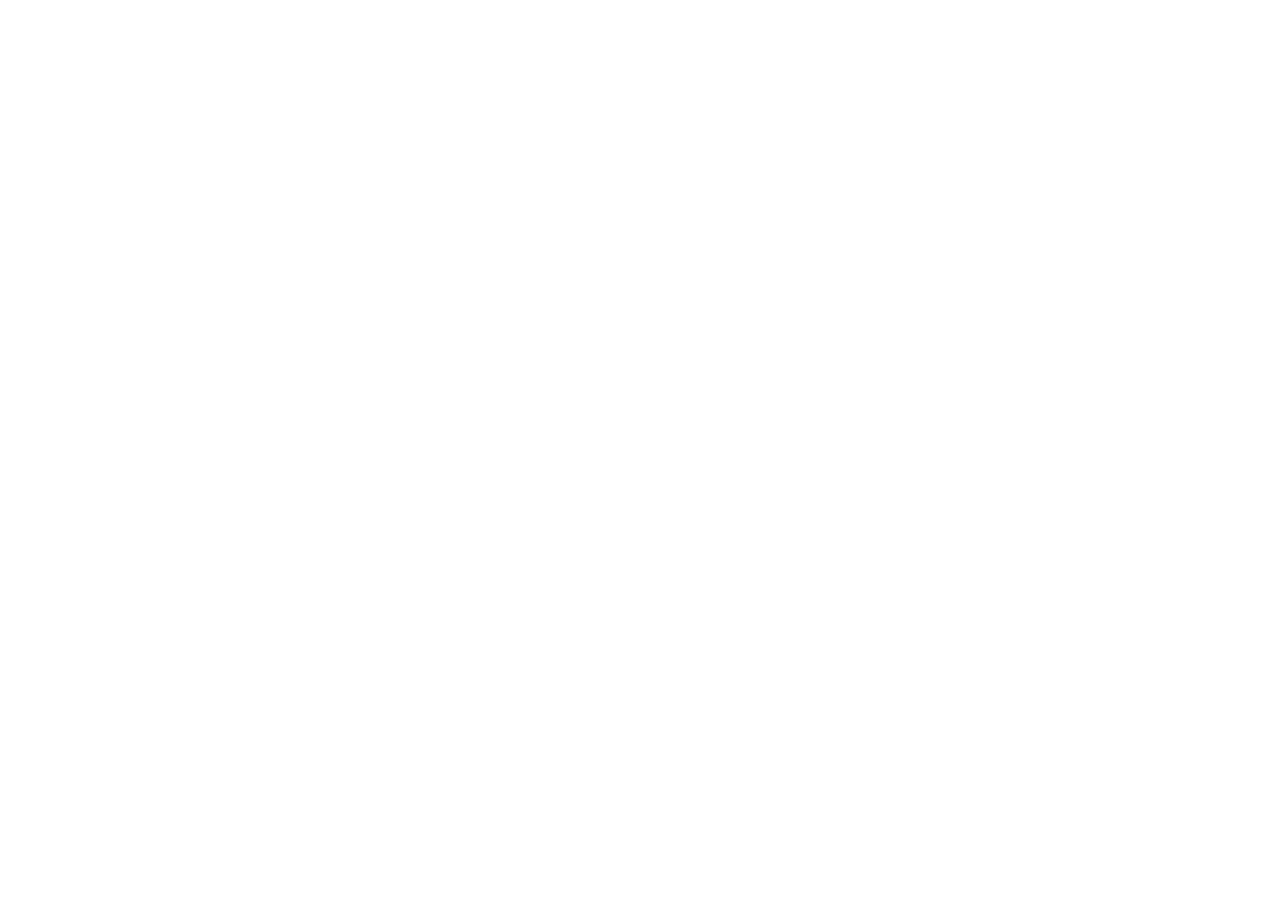
==== index.html @ e259df7e "initial" ====
<!DOCTYPE html>
<html lang="en">
<head>
    <meta charset="UTF-8">
    <meta http-equiv="X-UA-Compatible" content="IE=edge">
    <meta name="viewport" content="width=device-width, initial-scale=1.0">
    <title>Maggie's Portfolio Website</title>
    <link rel="stylesheet" href="CSS/stylesheet.css" type="text">
</head>
<body>
    <div id="main-container">

    </div>
</body>
</html>
---- CSS/stylesheet.css ----
body {
    margin: 0px;
    width: 100%;
    background-color: antiquewhite;
}

#main-container {
    width: 1024px;
    background-color: bisque;
}
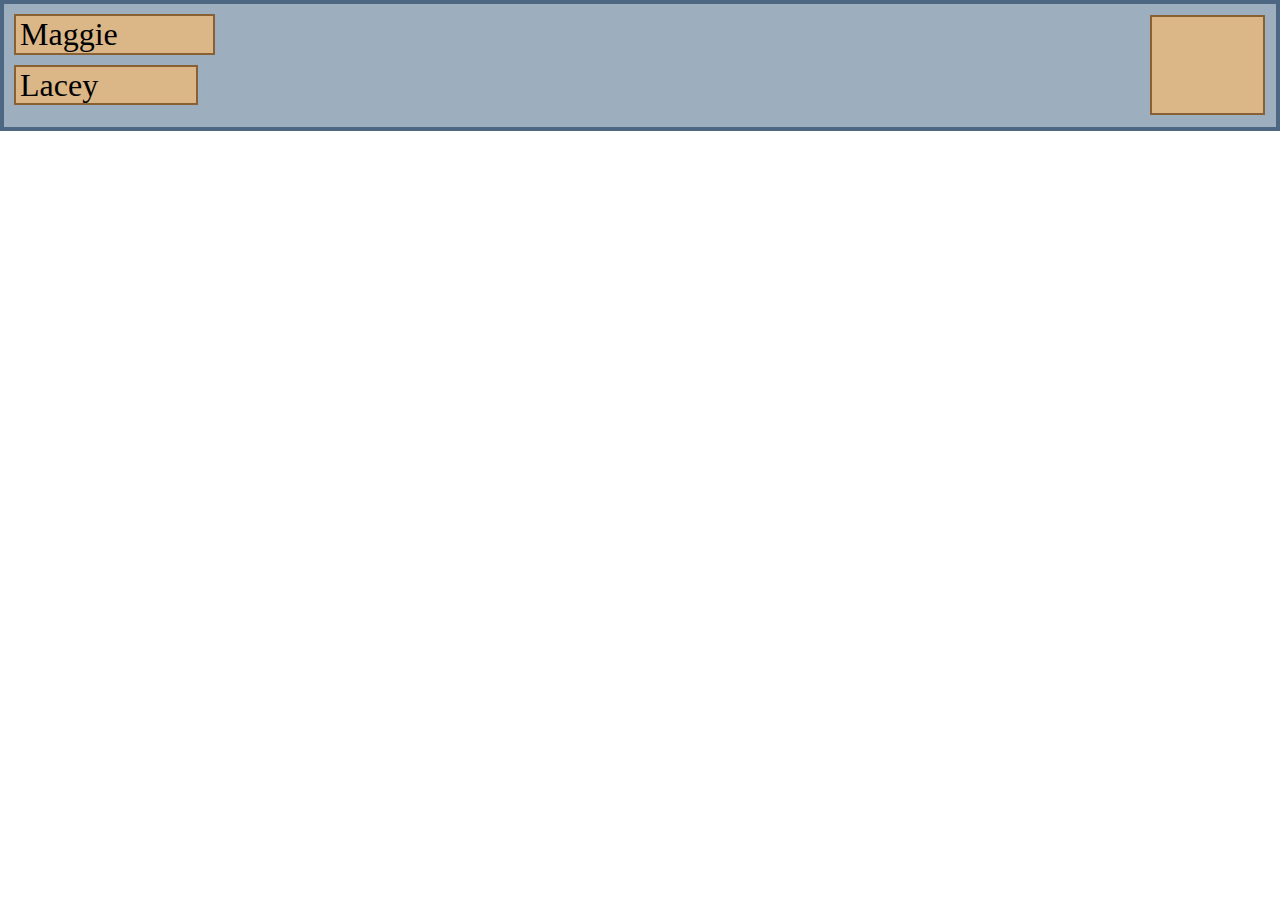
==== commit 1eb2d1db: "initial" ====
--- a/index.html
+++ b/index.html
@@ -5,11 +5,16 @@
     <meta http-equiv="X-UA-Compatible" content="IE=edge">
     <meta name="viewport" content="width=device-width, initial-scale=1.0">
     <title>Maggie's Portfolio Website</title>
-    <link rel="stylesheet" href="CSS/stylesheet.css" type="text">
+    <link rel="stylesheet" href="CSS/stylesheet.css">
 </head>
 <body>
-    <div id="main-container">
-
+    <div id="main-container"> 
+       <p id="Namebox1">Maggie</p> 
+       <p id="Namebox2">Lacey</p>
+       <p id="logobox1"> </p>
+    </div>
+    <div id="octagon">
+        <div id='inner'></div>
     </div>
 </body>
-</html>+</html>    --- a/CSS/stylesheet.css
+++ b/CSS/stylesheet.css
@@ -1,10 +1,54 @@
 body {
     margin: 0px;
     width: 100%;
-    background-color: antiquewhite;
+    height: auto;
+    background-image: url("../Images/AAAAAAAAAA.png");
+    display:flex;
+    justify-content: center;
 }
 
 #main-container {
-    width: 1024px;
-    background-color: bisque;
-}+    width: 100%;
+    background-color: #9daebf;
+    height: 123px;
+    border: 3pt solid #4d6682;
+}
+
+#Namebox1 {
+    margin: 10px;
+    width: 192.5px;
+    height: 36.5px;
+    background-color: #dbb687;
+    border: 2pt solid #896034;
+    font-size: 24pt;
+    padding-left: 4px;
+    font-family: 'Cormorant Garamond', serif;  
+}
+
+#Namebox2 {
+    margin: 10px;
+    width: 176px;
+    height: 36px;
+    background-color: #dbb687;
+    border: 2pt solid #896034;
+    font-size: 24pt;
+    padding-left: 4px;
+    font-family: 'Cormorant Garamond', serif;
+}
+
+#logobox1 {
+    position: fixed;
+    right: 0;
+    top: 0;
+    margin: 15px;
+    width: 111px;
+    height: 96px;
+    background-color: #dbb687;
+    border: 2pt solid #896034;
+    background-image: url(../Images/logo.png);
+    background-size: cover;
+}
+
+#octagon {
+    
+}
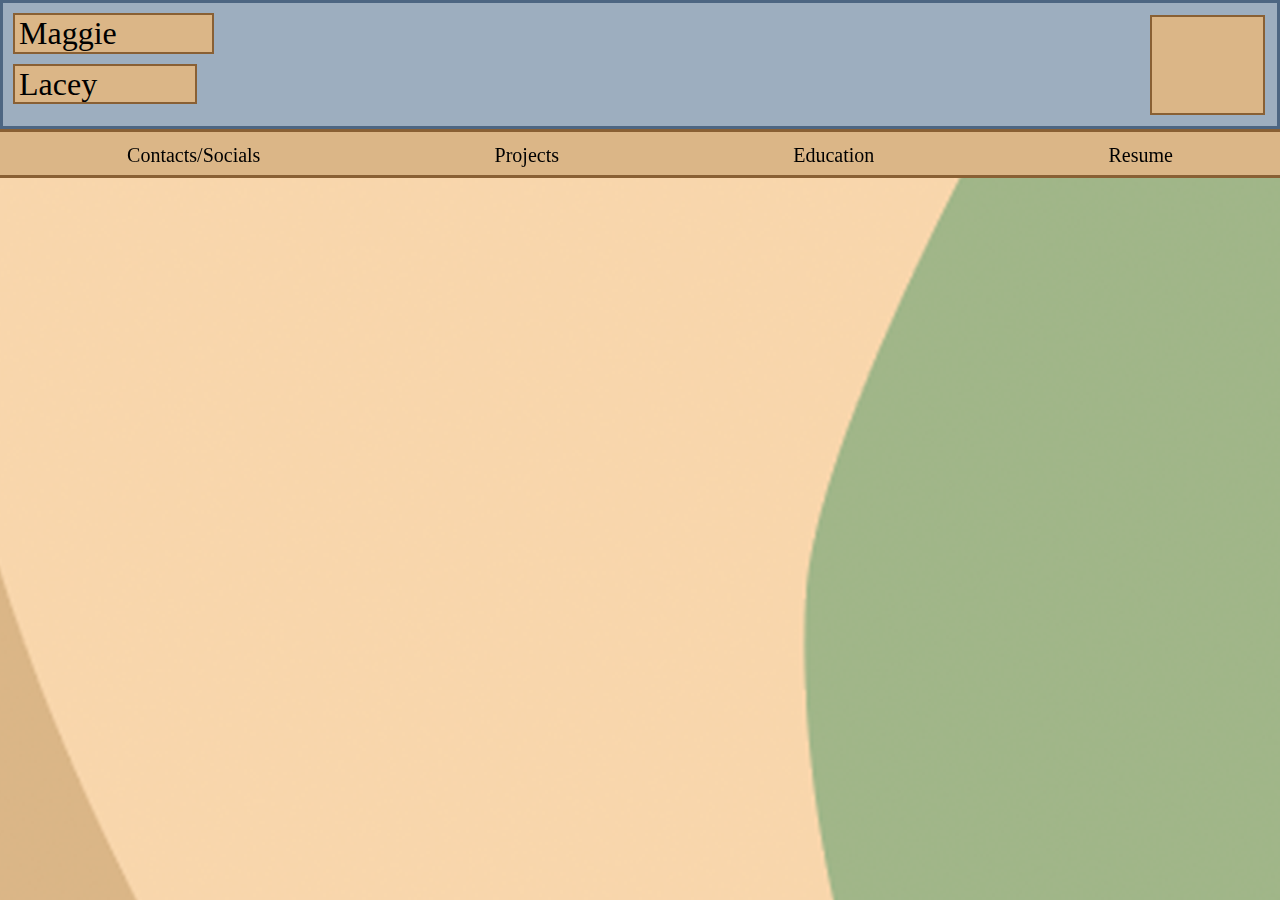
==== commit 67c26ca8: "initial" ====
--- a/index.html
+++ b/index.html
@@ -13,8 +13,14 @@
        <p id="Namebox2">Lacey</p>
        <p id="logobox1"> </p>
     </div>
-    <div id="octagon">
-        <div id='inner'></div>
+    <div id="dropdown">
+       <ul style="list-style: none;">
+           <li>Contacts/Socials</li>
+           <li>Projects</li>
+           <li>Education</li>
+           <li>Resume</li>
+       </ul>
     </div>
+   
 </body>
 </html>    --- a/CSS/stylesheet.css
+++ b/CSS/stylesheet.css
@@ -11,7 +11,7 @@
     width: 100%;
     background-color: #9daebf;
     height: 123px;
-    border: 3pt solid #4d6682;
+    border: 3px solid #4d6682;
 }
 
 #Namebox1 {
@@ -44,11 +44,28 @@
     width: 111px;
     height: 96px;
     background-color: #dbb687;
-    border: 2pt solid #896034;
-    background-image: url(../Images/logo.png);
-    background-size: cover;
+    border: 2px solid #896034;
+    background-image: url("../images/logo.png");
 }
 
-#octagon {
-    
+#dropdown {
+    width: 100%;
+    height: 43px;
+    background-color: #dbb687;
+    position: absolute;
+    margin-top: 129px;
+    border: solid 3px #896034;
 }
+
+ul {
+    display: flex;
+    justify-content: space-around;
+    width: 100%;
+    position: fixed;
+    top: 114px;
+    padding: 10px;
+    font-size: 20px;
+}
+
+
+  
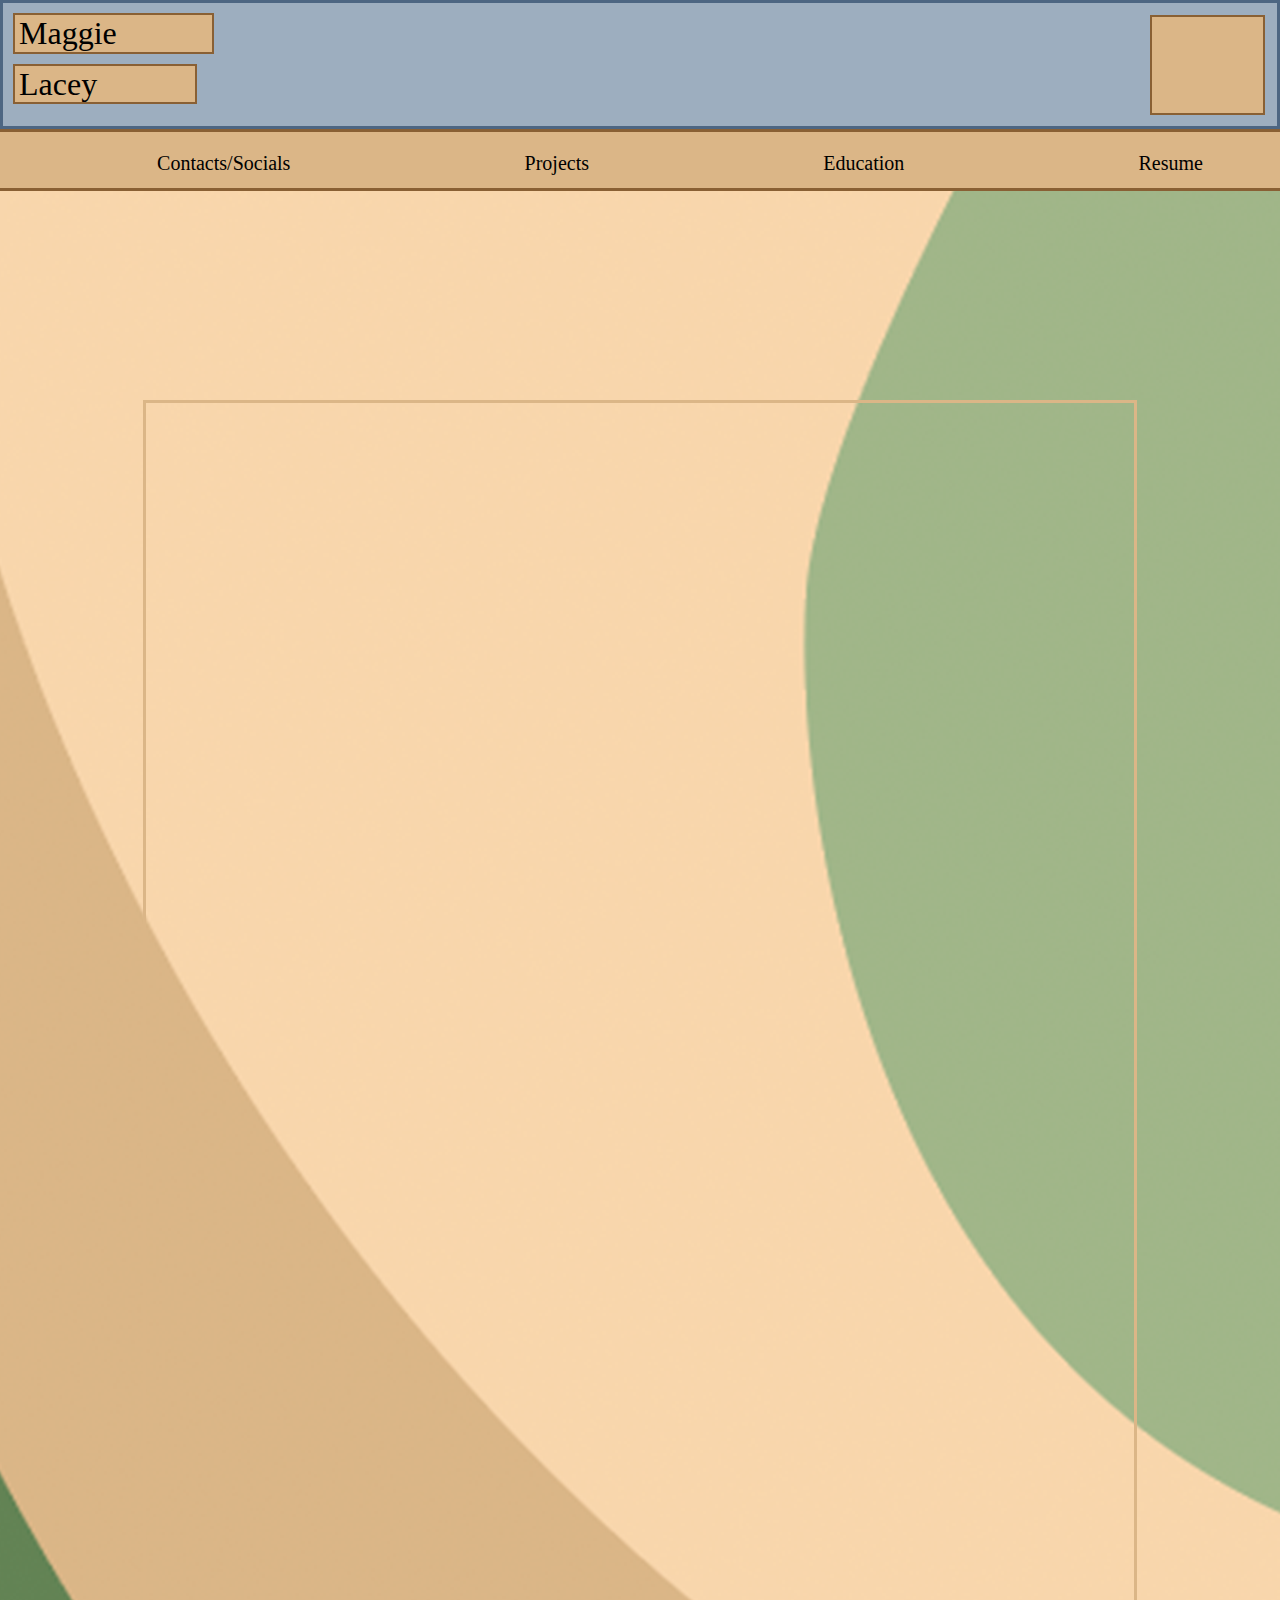
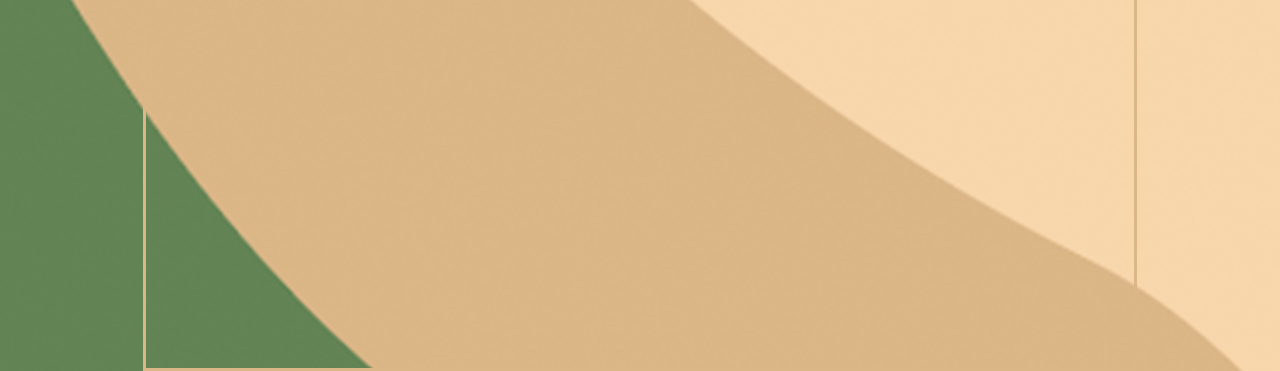
==== commit 10d8439b: "initial" ====
--- a/index.html
+++ b/index.html
@@ -21,6 +21,8 @@
            <li>Resume</li>
        </ul>
     </div>
+    <div id="imagebox">
+    </div>
    
 </body>
 </html>    --- a/CSS/stylesheet.css
+++ b/CSS/stylesheet.css
@@ -15,7 +15,7 @@
 }
 
 #Namebox1 {
-    margin: 10px;
+    margin: 10px; 
     width: 192.5px;
     height: 36.5px;
     background-color: #dbb687;
@@ -37,7 +37,7 @@
 }
 
 #logobox1 {
-    position: fixed;
+    position: absolute;
     right: 0;
     top: 0;
     margin: 15px;
@@ -50,7 +50,7 @@
 
 #dropdown {
     width: 100%;
-    height: 43px;
+    height: 56px;
     background-color: #dbb687;
     position: absolute;
     margin-top: 129px;
@@ -61,10 +61,18 @@
     display: flex;
     justify-content: space-around;
     width: 100%;
-    position: fixed;
-    top: 114px;
-    padding: 10px;
+    position: static;
+    /* padding: 10px; */
     font-size: 20px;
+    
+}
+
+#imagebox {
+    width: 988px;
+    height: 1565px;
+    border: solid 3px #dbb687;
+    margin-top: 400px;
+    position: absolute;
 }
 
 
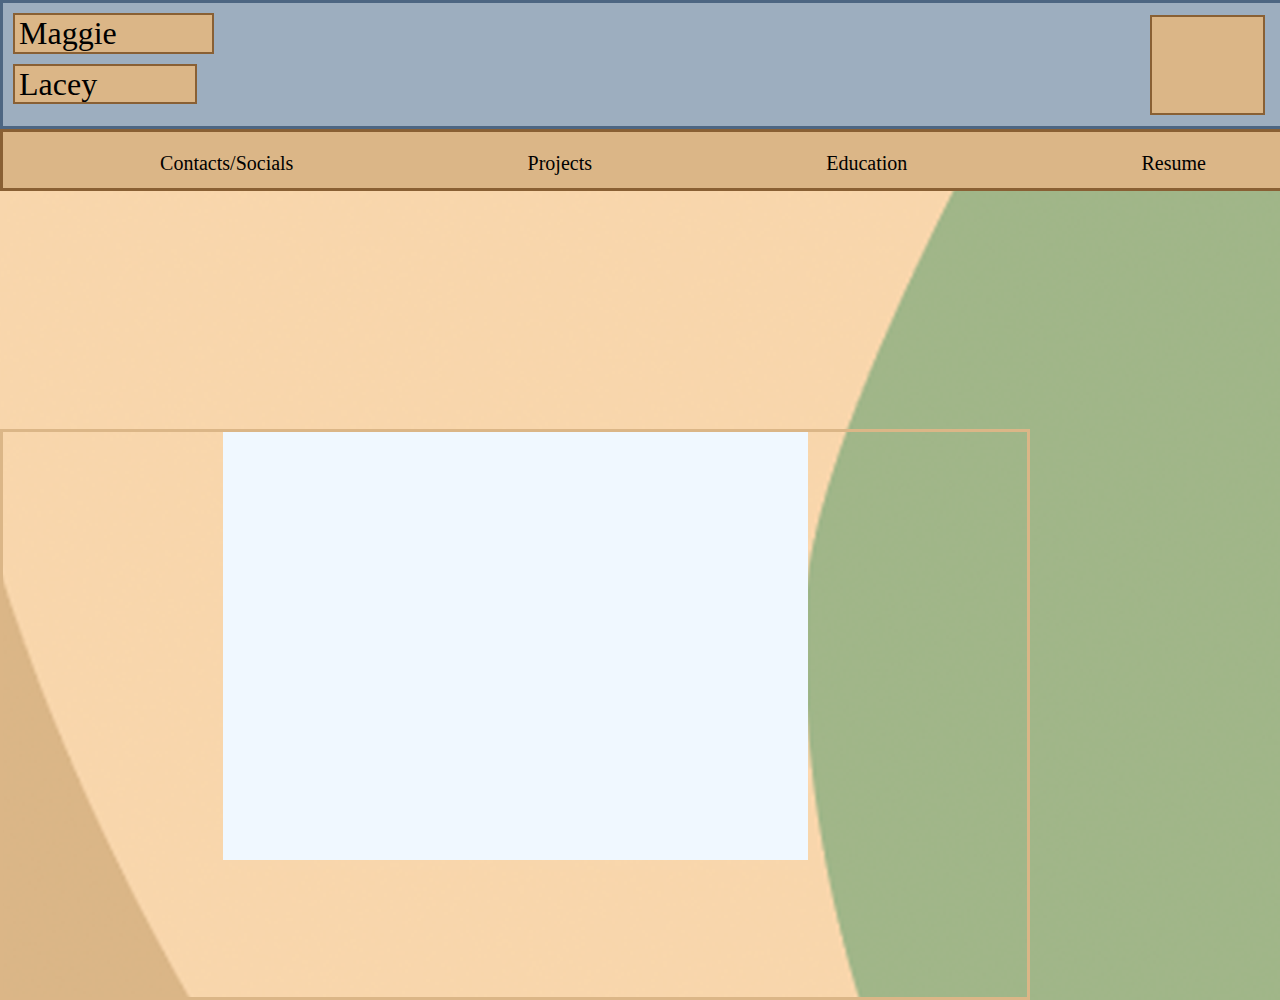
==== commit bbd56482: "initial" ====
--- a/index.html
+++ b/index.html
@@ -9,9 +9,10 @@
 </head>
 <body>
     <div id="main-container"> 
-       <p id="Namebox1">Maggie</p> 
-       <p id="Namebox2">Lacey</p>
-       <p id="logobox1"> </p>
+        <div id="header">
+            <p id="nameboxone">Maggie</p> 
+            <p id="nameboxtwo">Lacey</p>
+        <div id="logobox1"> </div>
     </div>
     <div id="dropdown">
        <ul style="list-style: none;">
@@ -22,7 +23,11 @@
        </ul>
     </div>
     <div id="imagebox">
+        <div id="me">
+
+        </div>
     </div>
-   
+</div>
+<!-- end of main container -->
 </body>
-</html>    +</html>    
--- a/CSS/stylesheet.css
+++ b/CSS/stylesheet.css
@@ -6,15 +6,17 @@
     display:flex;
     justify-content: center;
 }
-
 #main-container {
     width: 100%;
+}
+#header {
+    width: 100%;
+    height: 123px;
     background-color: #9daebf;
-    height: 123px;
     border: 3px solid #4d6682;
 }
 
-#Namebox1 {
+#nameboxone {
     margin: 10px; 
     width: 192.5px;
     height: 36.5px;
@@ -25,7 +27,7 @@
     font-family: 'Cormorant Garamond', serif;  
 }
 
-#Namebox2 {
+#nameboxtwo {
     margin: 10px;
     width: 176px;
     height: 36px;
@@ -43,9 +45,9 @@
     margin: 15px;
     width: 111px;
     height: 96px;
+    background-image: url("/images/logo.png");
     background-color: #dbb687;
     border: 2px solid #896034;
-    background-image: url("../images/logo.png");
 }
 
 #dropdown {
@@ -53,7 +55,7 @@
     height: 56px;
     background-color: #dbb687;
     position: absolute;
-    margin-top: 129px;
+    /* margin-top: px; */
     border: solid 3px #896034;
 }
 
@@ -68,11 +70,22 @@
 }
 
 #imagebox {
-    width: 988px;
-    height: 1565px;
+    width: 80%;
+    height: 565px;
     border: solid 3px #dbb687;
-    margin-top: 400px;
-    position: absolute;
+    margin-top: 300px;
+    /* position: absolute; */
+    display: flex;
+    justify-content: center;
+}
+
+#me {
+    width: 585px;
+    height: 428px;
+    /* align-self: center; */
+    background-image: url("/images/me-and-dogs.png");
+    background-color: aliceblue;
+
 }
 
 
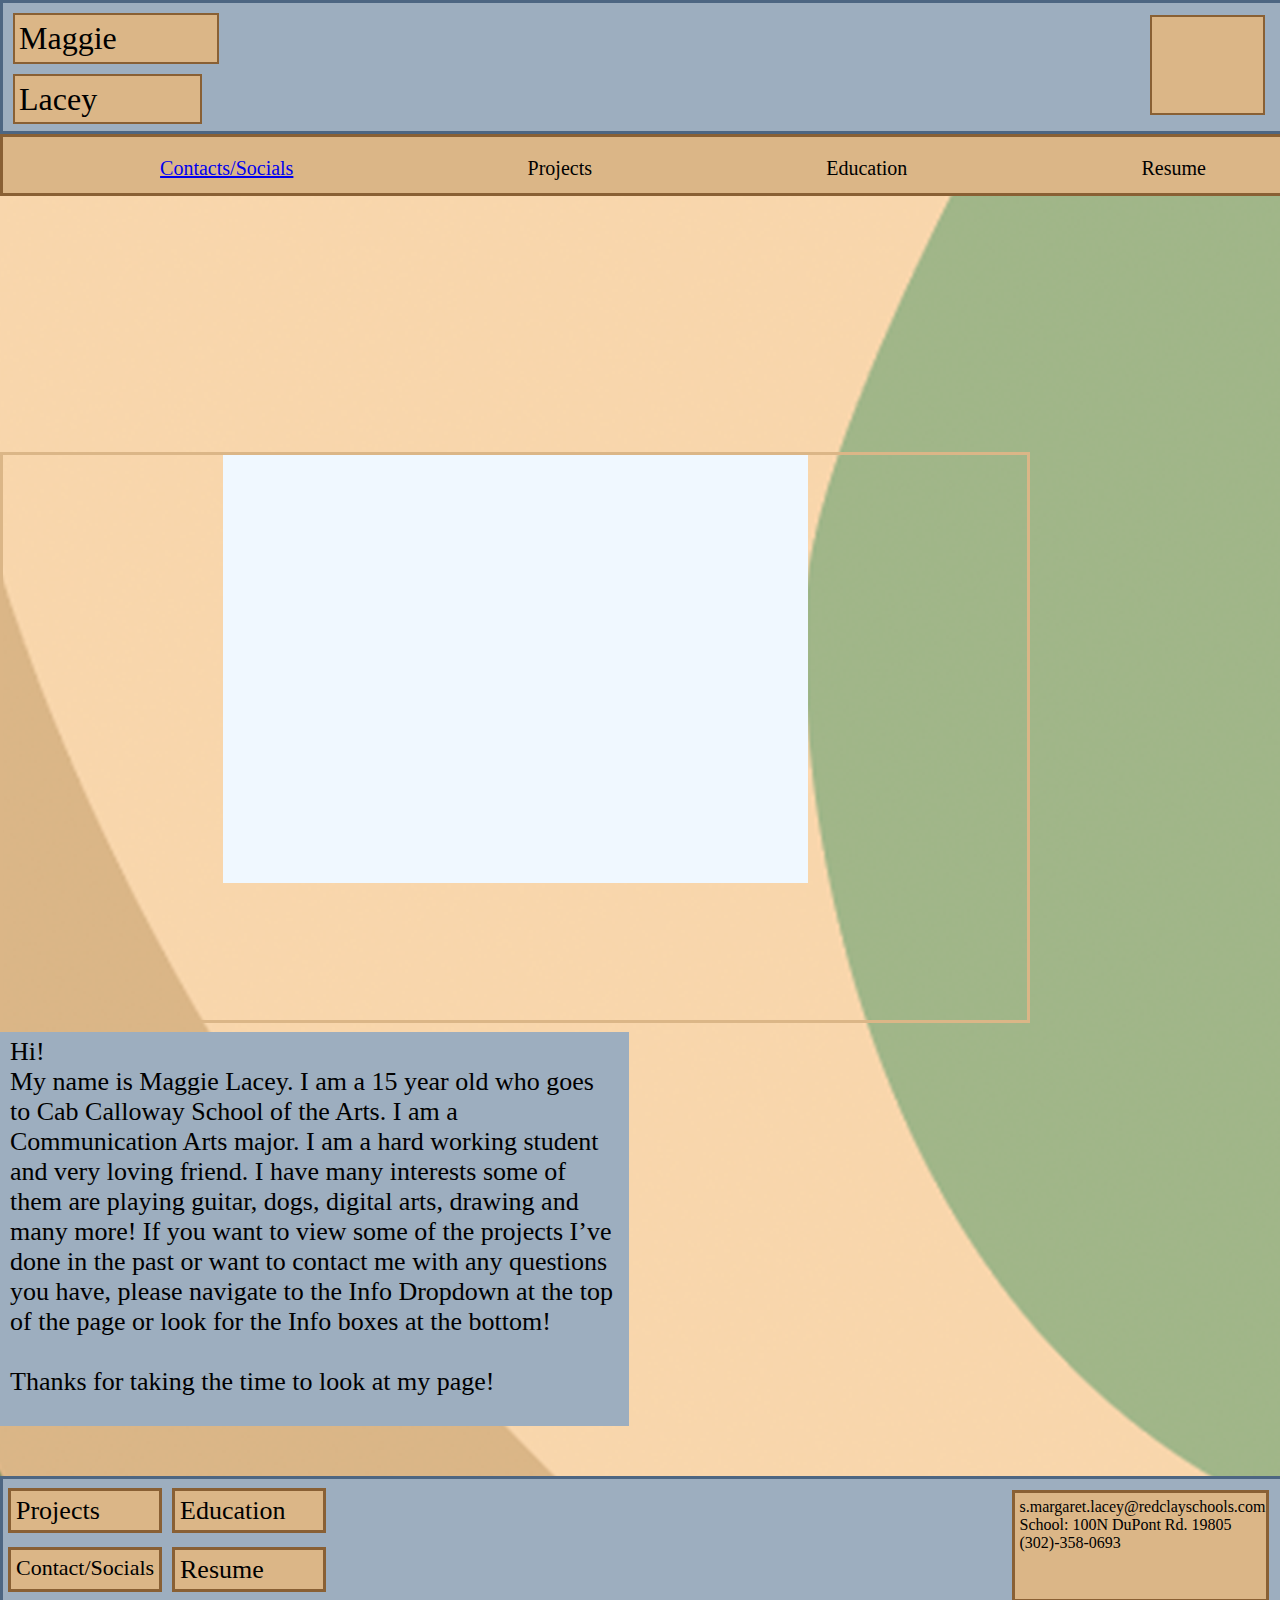
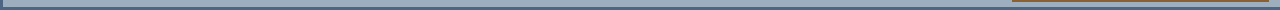
==== commit 852fe31f: "initial" ====
--- a/index.html
+++ b/index.html
@@ -14,19 +14,49 @@
             <p id="nameboxtwo">Lacey</p>
         <div id="logobox1"> </div>
     </div>
+    <div>
     <div id="dropdown">
        <ul style="list-style: none;">
-           <li>Contacts/Socials</li>
+           <li><a href="https://www.youtube.com/watch?v=dQw4w9WgXcQ">Contacts/Socials</a></li>
            <li>Projects</li>
            <li>Education</li>
            <li>Resume</li>
        </ul>
     </div>
+    <!-- end of dropdown -->
+    <br>
     <div id="imagebox">
         <div id="me">
 
         </div>
     </div>
+    <div id="aboutme">
+        <p>
+            Hi!
+            <br>
+            My name is Maggie Lacey. I am a 15 year old 
+            who goes to Cab Calloway School of the Arts. I am a 
+            Communication Arts major. I am a hard working 
+            student and very loving friend. I have many interests some of them are playing guitar, dogs, digital arts, drawing and many more! If you want to view some of the projects I’ve done in the past or want to contact me with any questions you have, please navigate to the Info Dropdown at the top of the page or look for the Info boxes at the bottom! 
+            <br>
+            <br>
+            Thanks for taking the time to look at my page!</p>
+    </div>
+    <div id="footer">
+        <p id="otherinfo">s.margaret.lacey@redclayschools.com 
+            <br>
+            School: 100N DuPont Rd. 19805
+            <br>
+            (302)-358-0693
+        </p>
+        <div id="infoboxs">
+            <p id="projects">Projects</p>
+            <p id="education">Education</p>
+            <p id="contact">Contact/Socials</p>
+            <p id="resume">Resume</p>
+        </div>
+
+    </div>
 </div>
 <!-- end of main container -->
 </body>
--- a/CSS/stylesheet.css
+++ b/CSS/stylesheet.css
@@ -8,10 +8,12 @@
 }
 #main-container {
     width: 100%;
+    
+    
 }
 #header {
     width: 100%;
-    height: 123px;
+    height: 128px;
     background-color: #9daebf;
     border: 3px solid #4d6682;
 }
@@ -85,8 +87,74 @@
     /* align-self: center; */
     background-image: url("/images/me-and-dogs.png");
     background-color: aliceblue;
+    
+}
+
+#aboutme{
+    width: 629px;
+    height: 394px;
+    background-color: #9daebf;
+   
+}
+
+p {
+    font-size: 26px;
+    font-family: 'Cormorant Garamond', serif;
+    margin: 5px;
+    margin-top: 9px;
+    padding: 5px;
 
 }
 
+#footer {
+    width: 100%;
+    height: 128px;
+    background-color: #9daebf;
+    border: solid 3px #4d6682;
+    margin-top: 50px;
+}
+  
+#otherinfo {
+    position: absolute;
+    right: 0;
+    margin: 11px;
+    width: 241.5px;
+    height: 96px;
+    background-color: #dbb687;
+    border: solid 3px #896034;
+    font-size: 16px;
+}
 
-  
+#projects {
+    width: 138px;
+    height: 29px;
+    background-color: #dbb687;
+    border: solid 3px #896034;
+}
+#education {
+    width: 138px;
+    height: 29px;
+    background-color: #dbb687;
+    border: solid 3px #896034;
+}
+
+#contact {
+    width: 138px;
+    height: 29px;
+    background-color: #dbb687;
+    border: solid 3px #896034;
+    font-size: 22px;
+
+}
+#infoboxs {
+    display: flex;
+    width: 400px;
+    flex-wrap: wrap;
+}
+
+#resume {
+    width: 138px;
+    height: 29px;
+    background-color: #dbb687;
+    border: solid 3px #896034;
+}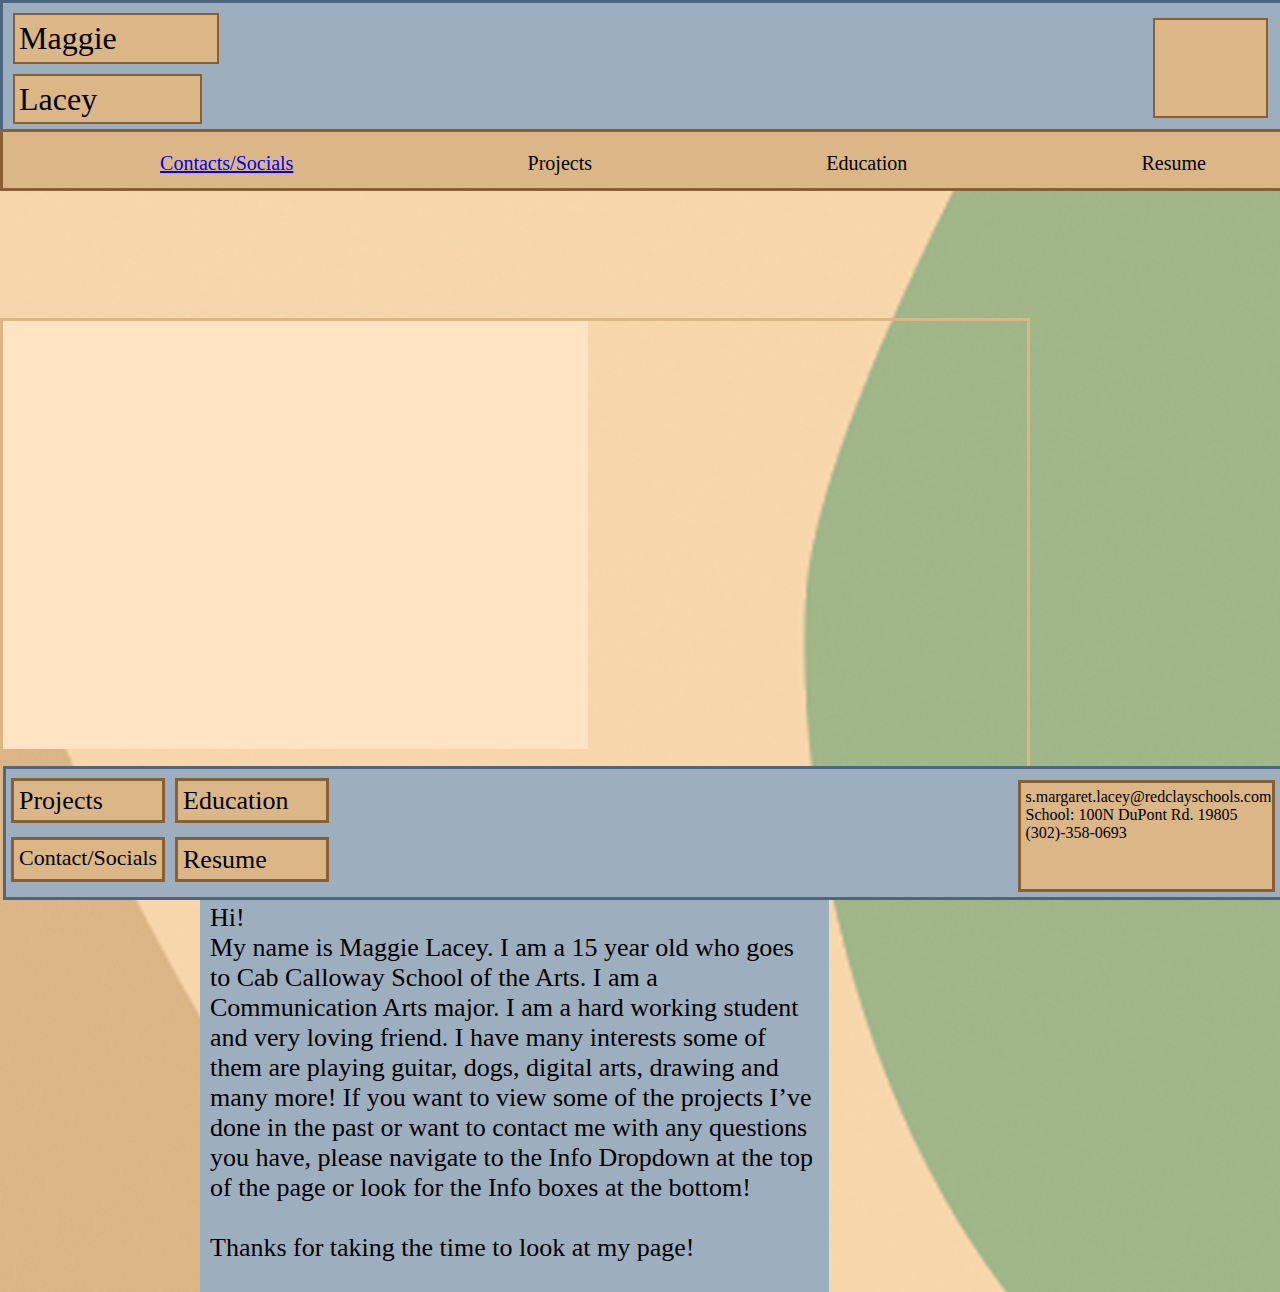
==== commit cfc6d75b: "initial" ====
--- a/index.html
+++ b/index.html
@@ -8,21 +8,37 @@
     <link rel="stylesheet" href="CSS/stylesheet.css">
 </head>
 <body>
+    <div id="header">
+        <p id="nameboxone">Maggie</p> 
+        <p id="nameboxtwo">Lacey</p>
+    <div id="logobox1"> </div>
+</div>
+<div>
+<div id="dropdown">
+   <ul style="list-style: none;">
+       <li><a href="https://www.youtube.com/watch?v=dQw4w9WgXcQ">Contacts/Socials</a></li>
+       <li>Projects</li>
+       <li>Education</li>
+       <li>Resume</li>
+   </ul>
+   <div id="footer">
+    <p id="otherinfo">s.margaret.lacey@redclayschools.com 
+        <br>
+        School: 100N DuPont Rd. 19805
+        <br>
+        (302)-358-0693
+    </p>
+    <div id="infoboxs">
+        <p id="projects">Projects</p>
+        <p id="education">Education</p>
+        <p id="contact">Contact/Socials</p>
+        <p id="resume">Resume</p>
+    </div>
+
+</div>
+</div>
     <div id="main-container"> 
-        <div id="header">
-            <p id="nameboxone">Maggie</p> 
-            <p id="nameboxtwo">Lacey</p>
-        <div id="logobox1"> </div>
-    </div>
-    <div>
-    <div id="dropdown">
-       <ul style="list-style: none;">
-           <li><a href="https://www.youtube.com/watch?v=dQw4w9WgXcQ">Contacts/Socials</a></li>
-           <li>Projects</li>
-           <li>Education</li>
-           <li>Resume</li>
-       </ul>
-    </div>
+        
     <!-- end of dropdown -->
     <br>
     <div id="imagebox">
@@ -42,21 +58,6 @@
             <br>
             Thanks for taking the time to look at my page!</p>
     </div>
-    <div id="footer">
-        <p id="otherinfo">s.margaret.lacey@redclayschools.com 
-            <br>
-            School: 100N DuPont Rd. 19805
-            <br>
-            (302)-358-0693
-        </p>
-        <div id="infoboxs">
-            <p id="projects">Projects</p>
-            <p id="education">Education</p>
-            <p id="contact">Contact/Socials</p>
-            <p id="resume">Resume</p>
-        </div>
-
-    </div>
 </div>
 <!-- end of main container -->
 </body>
--- a/CSS/stylesheet.css
+++ b/CSS/stylesheet.css
@@ -4,10 +4,31 @@
     height: auto;
     background-image: url("../Images/AAAAAAAAAA.png");
     display:flex;
+}
+
+#dropdown {
+    width: 100%;
+    height: 56px;
+    background-color: #dbb687;
+    position: absolute;
+    margin-top: 129px;
+    border: solid 3px #896034;
+    position: absolute;
+}
+#footer {
+    width: 100%;
+    height: 128px;
+    background-color: #9daebf;
+    border: solid 3px #4d6682;
+    position:fixed;
+    bottom:0;
+}
+  
+
+#main-container {
+    width: 1024px;
     justify-content: center;
-}
-#main-container {
-    width: 100%;
+    
     
     
 }
@@ -16,6 +37,7 @@
     height: 128px;
     background-color: #9daebf;
     border: 3px solid #4d6682;
+    position: absolute;
 }
 
 #nameboxone {
@@ -52,14 +74,6 @@
     border: 2px solid #896034;
 }
 
-#dropdown {
-    width: 100%;
-    height: 56px;
-    background-color: #dbb687;
-    position: absolute;
-    /* margin-top: px; */
-    border: solid 3px #896034;
-}
 
 ul {
     display: flex;
@@ -72,28 +86,25 @@
 }
 
 #imagebox {
-    width: 80%;
+    width: 1024px;
     height: 565px;
     border: solid 3px #dbb687;
     margin-top: 300px;
-    /* position: absolute; */
-    display: flex;
-    justify-content: center;
+    /* position: absolute; */ 
 }
 
 #me {
     width: 585px;
     height: 428px;
-    /* align-self: center; */
     background-image: url("/images/me-and-dogs.png");
-    background-color: aliceblue;
-    
+    background-color:bisque ;
 }
 
 #aboutme{
     width: 629px;
     height: 394px;
     background-color: #9daebf;
+    margin-left: 200px;
    
 }
 
@@ -157,4 +168,4 @@
     height: 29px;
     background-color: #dbb687;
     border: solid 3px #896034;
-}+}                      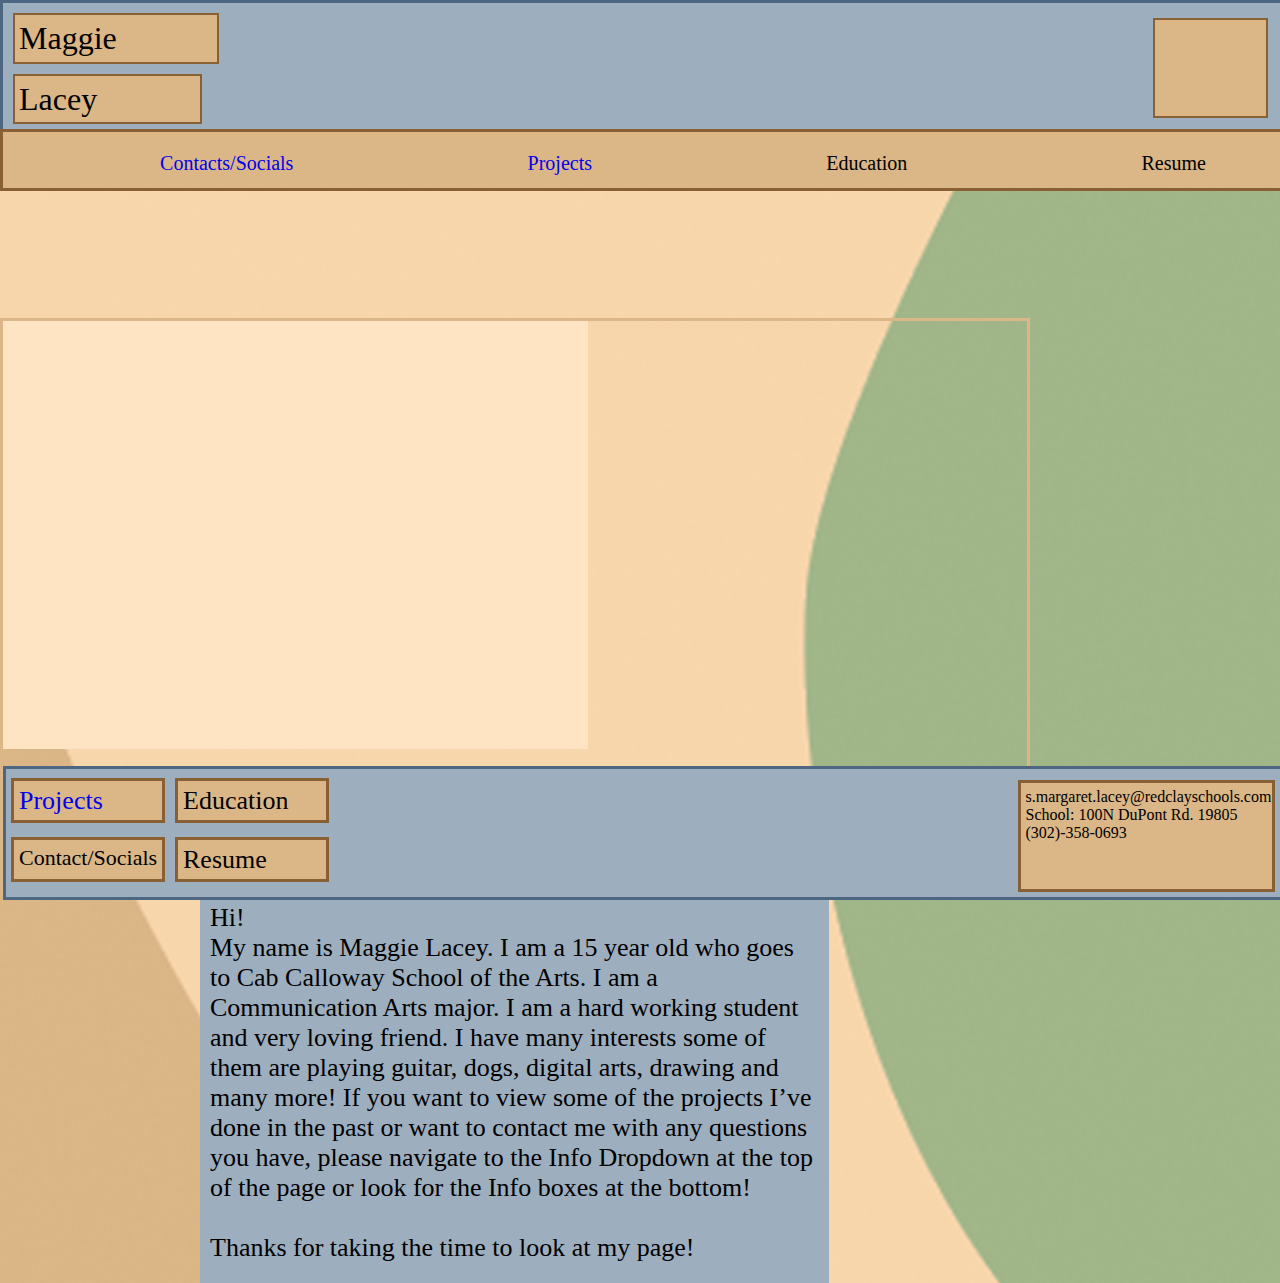
==== commit 6a5cd0cb: "initial" ====
--- a/index.html
+++ b/index.html
@@ -16,8 +16,8 @@
 <div>
 <div id="dropdown">
    <ul style="list-style: none;">
-       <li><a href="https://www.youtube.com/watch?v=dQw4w9WgXcQ">Contacts/Socials</a></li>
-       <li>Projects</li>
+       <li><a style="text-decoration: none;" href="https://www.youtube.com/watch?v=dQw4w9WgXcQ">Contacts/Socials</a></li>
+       <li><a style="text-decoration: none;" href="/projects.html">Projects</a></li>
        <li>Education</li>
        <li>Resume</li>
    </ul>
@@ -29,7 +29,7 @@
         (302)-358-0693
     </p>
     <div id="infoboxs">
-        <p id="projects">Projects</p>
+        <p id="projects"> <a style="text-decoration: none" href="/projects.html">Projects</a></p>
         <p id="education">Education</p>
         <p id="contact">Contact/Socials</p>
         <p id="resume">Resume</p>
--- a/CSS/stylesheet.css
+++ b/CSS/stylesheet.css
@@ -22,15 +22,13 @@
     border: solid 3px #4d6682;
     position:fixed;
     bottom:0;
+   margin-top: 100px;
 }
   
 
 #main-container {
     width: 1024px;
     justify-content: center;
-    
-    
-    
 }
 #header {
     width: 100%;
@@ -105,6 +103,8 @@
     height: 394px;
     background-color: #9daebf;
     margin-left: 200px;
+    display: flex;
+    justify-content: center;
    
 }
 
